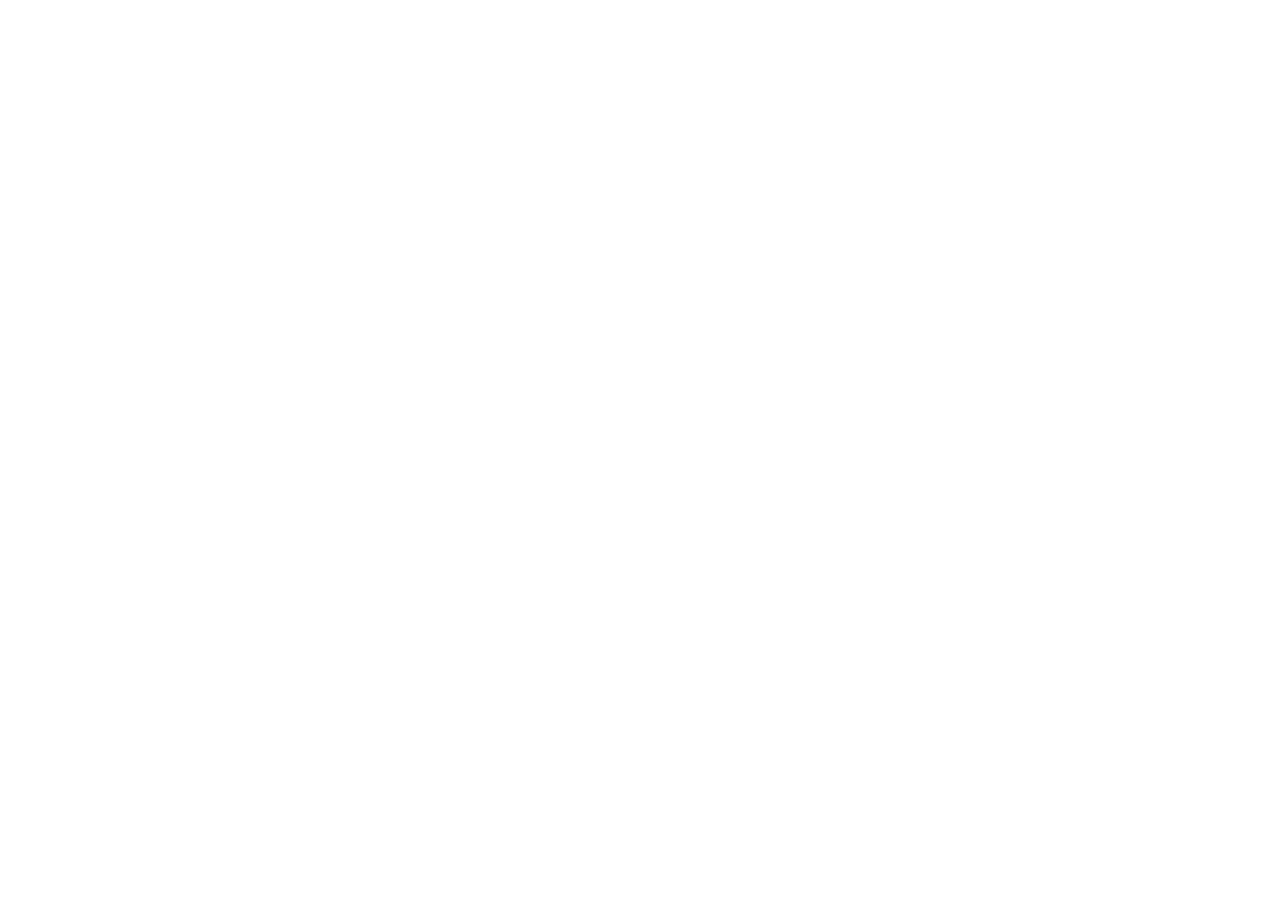
==== Peliculas.html @ 0e00c3d2 "Editamos tamaño de cards y la centramos" ====
<!DOCTYPE html>
<html lang="en">
<head>
  <meta charset="UTF-8">
  <meta name="viewport" content="width=device-width, initial-scale=1.0">
  <link href="https://cdn.jsdelivr.net/npm/bootstrap@5.3.3/dist/css/bootstrap.min.css" rel="stylesheet" integrity="sha384-QWTKZyjpPEjISv5WaRU9OFeRpok6YctnYmDr5pNlyT2bRjXh0JMhjY6hW+ALEwIH" crossorigin="anonymous">
  <title>Document</title>
</head>
<body>
  <script src="https://cdn.jsdelivr.net/npm/bootstrap@5.3.3/dist/js/bootstrap.bundle.min.js" integrity="sha384-YvpcrYf0tY3lHB60NNkmXc5s9fDVZLESaAA55NDzOxhy9GkcIdslK1eN7N6jIeHz" crossorigin="anonymous"></script>
</body>
</html>
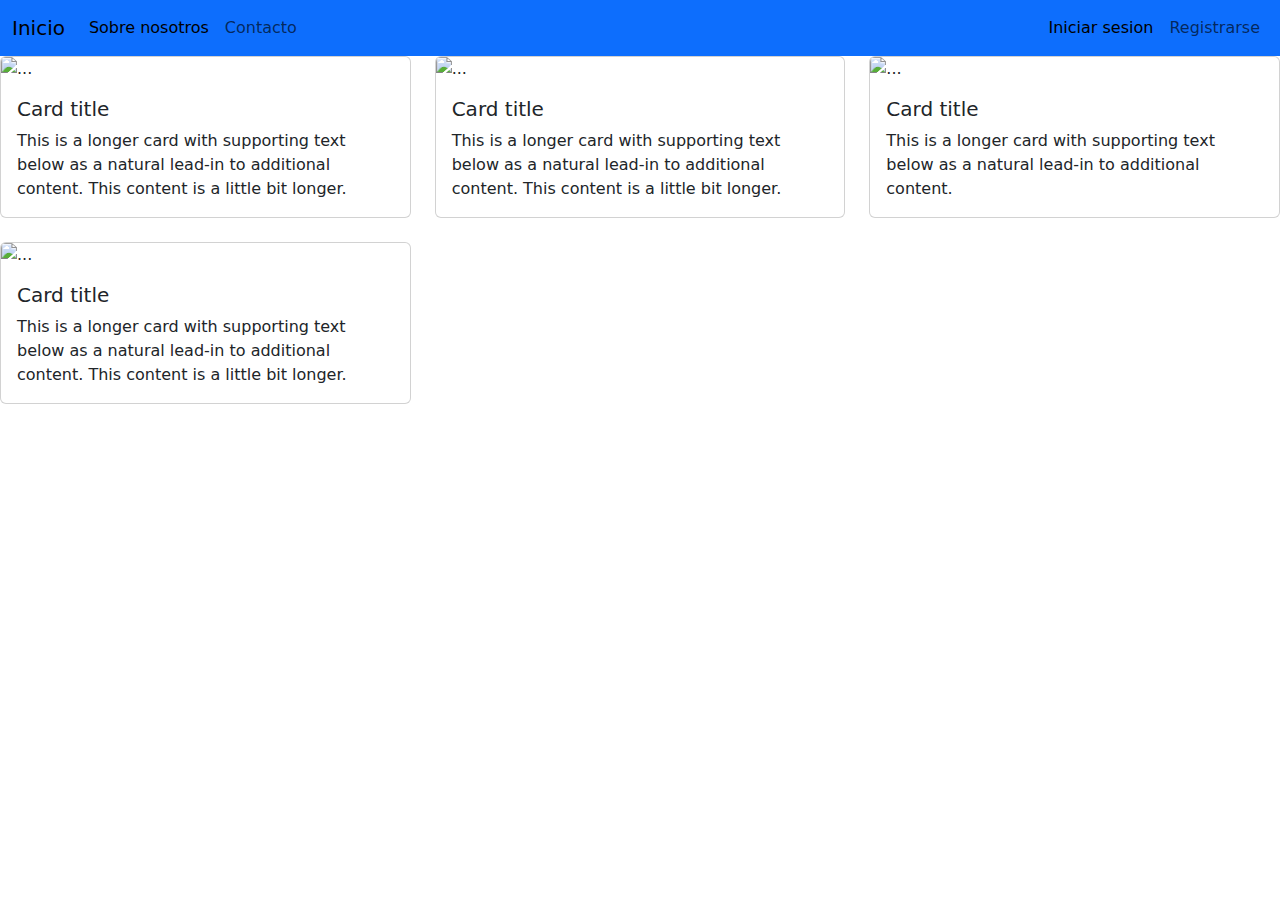
==== commit d39cbccd: "Vinculamos el index principal con el de producto1" ====
--- a/Peliculas.html
+++ b/Peliculas.html
@@ -7,6 +7,93 @@
   <title>Document</title>
 </head>
 <body>
+  <header>
+    <nav class="navbar navbar-expand-lg bg-primary">
+        <a href="index.html"
+          ><img
+            class="logo"
+            src="https://images.vexels.com/media/users/3/220739/isolated/preview/364a8081b080c3b1b1af9abb49ecf40e-icono-plano-de-entradas-de-cine-clasico.png"
+            alt=""
+        /></a>
+        <div class="container-fluid">
+          <a class="navbar-brand" href="#">Inicio</a>
+          <button
+            class="navbar-toggler"
+            type="button"
+            data-bs-toggle="collapse"
+            data-bs-target="#navbarSupportedContent"
+            aria-controls="navbarSupportedContent"
+            aria-expanded="false"
+            aria-label="Toggle navigation"
+          >
+            <span class="navbar-toggler-icon"></span>
+          </button>
+          <div class="collapse navbar-collapse" id="navbarSupportedContent">
+            <ul class="navbar-nav me-auto mb-2 mb-lg-0">
+              <li class="nav-item">
+                <a class="nav-link active" aria-current="page" href="#"
+                  >Sobre nosotros</a
+                >
+              </li>
+              <li class="nav-item">
+                <a class="nav-link" href="#">Contacto</a>
+              </li>
+            </ul>
+            <ul class="navbar-nav ms-auto mb-2 mb-lg-0">
+              <li class="nav-item">
+                <a class="nav-link active" aria-current="page" href="#"
+                  >Iniciar sesion</a
+                >
+              </li>
+              <li class="nav-item">
+                <a class="nav-link" href="#">Registrarse</a>
+              </li>
+            </ul>
+          </div>
+        </div>
+      </nav>
+  </header>
+
+  <main>
+    <div class="row row-cols-1 row-cols-md-3 g-4">
+  <div class="col">
+    <div class="card">
+      <img src="..." class="card-img-top" alt="...">
+      <div class="card-body">
+        <h5 class="card-title">Card title</h5>
+        <p class="card-text">This is a longer card with supporting text below as a natural lead-in to additional content. This content is a little bit longer.</p>
+      </div>
+    </div>
+  </div>
+  <div class="col">
+    <div class="card">
+      <img src="..." class="card-img-top" alt="...">
+      <div class="card-body">
+        <h5 class="card-title">Card title</h5>
+        <p class="card-text">This is a longer card with supporting text below as a natural lead-in to additional content. This content is a little bit longer.</p>
+      </div>
+    </div>
+  </div>
+  <div class="col">
+    <div class="card">
+      <img src="..." class="card-img-top" alt="...">
+      <div class="card-body">
+        <h5 class="card-title">Card title</h5>
+        <p class="card-text">This is a longer card with supporting text below as a natural lead-in to additional content.</p>
+      </div>
+    </div>
+  </div>
+  <div class="col">
+    <div class="card">
+      <img src="..." class="card-img-top" alt="...">
+      <div class="card-body">
+        <h5 class="card-title">Card title</h5>
+        <p class="card-text">This is a longer card with supporting text below as a natural lead-in to additional content. This content is a little bit longer.</p>
+      </div>
+    </div>
+  </div>
+</div>
+  </main>
   <script src="https://cdn.jsdelivr.net/npm/bootstrap@5.3.3/dist/js/bootstrap.bundle.min.js" integrity="sha384-YvpcrYf0tY3lHB60NNkmXc5s9fDVZLESaAA55NDzOxhy9GkcIdslK1eN7N6jIeHz" crossorigin="anonymous"></script>
 </body>
 </html>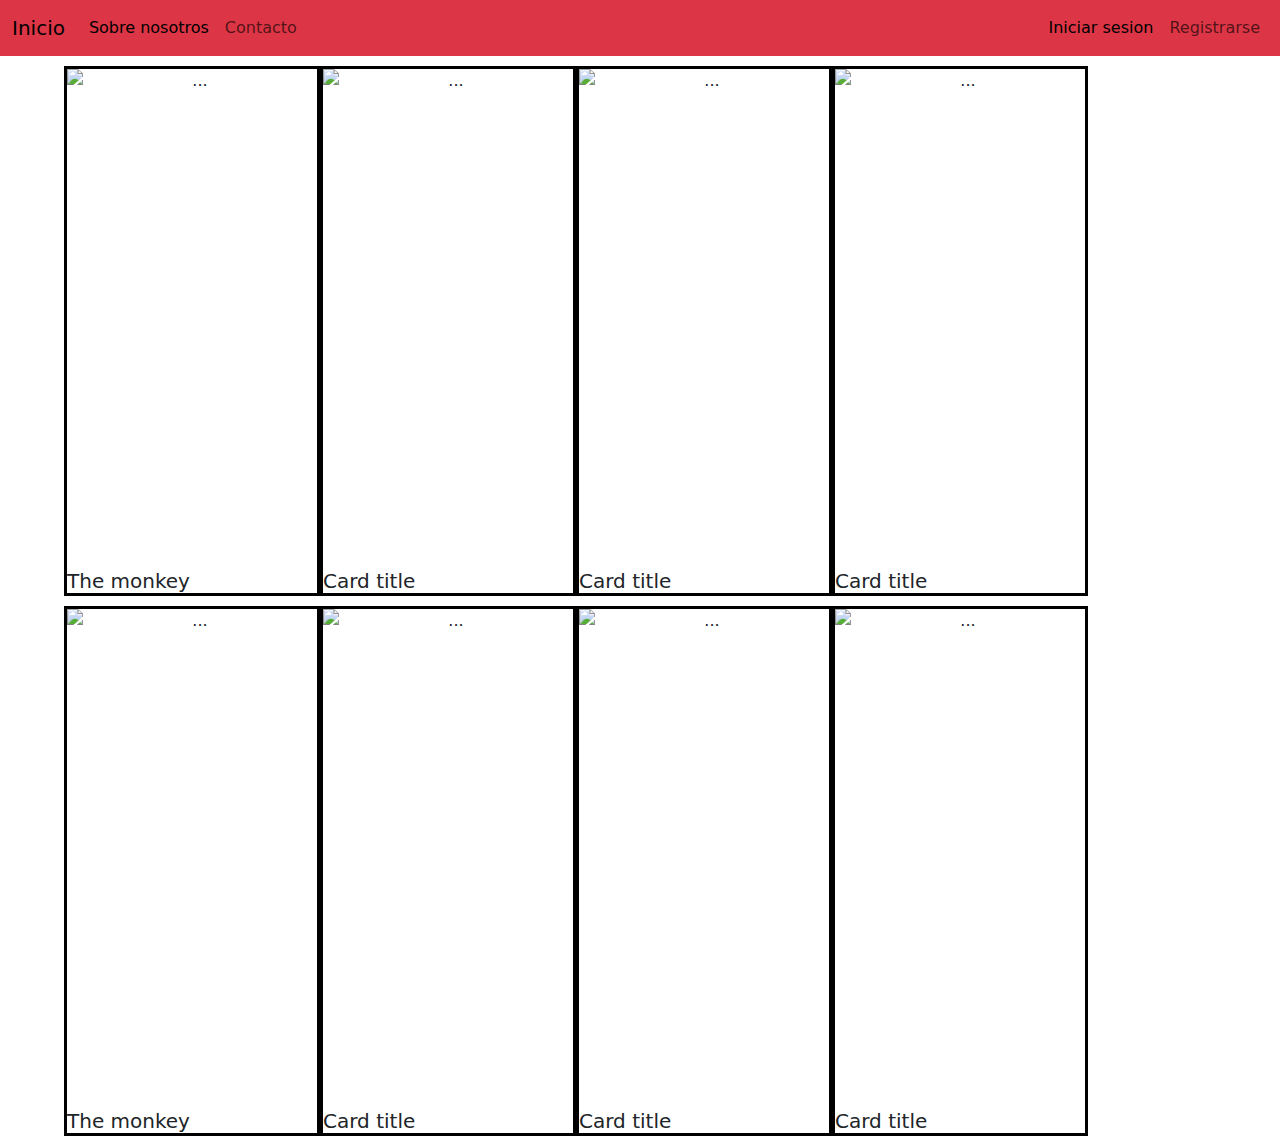
==== commit 60d5ff64: "Editamos cards y le agregamos efecto scale" ====
--- a/Peliculas.html
+++ b/Peliculas.html
@@ -1,14 +1,20 @@
 <!DOCTYPE html>
 <html lang="en">
-<head>
-  <meta charset="UTF-8">
-  <meta name="viewport" content="width=device-width, initial-scale=1.0">
-  <link href="https://cdn.jsdelivr.net/npm/bootstrap@5.3.3/dist/css/bootstrap.min.css" rel="stylesheet" integrity="sha384-QWTKZyjpPEjISv5WaRU9OFeRpok6YctnYmDr5pNlyT2bRjXh0JMhjY6hW+ALEwIH" crossorigin="anonymous">
-  <title>Document</title>
-</head>
-<body>
-  <header>
-    <nav class="navbar navbar-expand-lg bg-primary">
+  <head>
+    <meta charset="UTF-8" />
+    <meta name="viewport" content="width=device-width, initial-scale=1.0" />
+    <link
+      href="https://cdn.jsdelivr.net/npm/bootstrap@5.3.3/dist/css/bootstrap.min.css"
+      rel="stylesheet"
+      integrity="sha384-QWTKZyjpPEjISv5WaRU9OFeRpok6YctnYmDr5pNlyT2bRjXh0JMhjY6hW+ALEwIH"
+      crossorigin="anonymous"
+    />
+    <link rel="stylesheet" href="CSS/style.css" />
+    <title>Document</title>
+  </head>
+  <body>
+    <header>
+      <nav class="navbar navbar-expand-lg bg-danger">
         <a href="index.html"
           ><img
             class="logo"
@@ -52,48 +58,99 @@
           </div>
         </div>
       </nav>
-  </header>
+    </header>
 
-  <main>
-    <div class="row row-cols-1 row-cols-md-3 g-4">
-  <div class="col">
-    <div class="card">
-      <img src="..." class="card-img-top" alt="...">
-      <div class="card-body">
-        <h5 class="card-title">Card title</h5>
-        <p class="card-text">This is a longer card with supporting text below as a natural lead-in to additional content. This content is a little bit longer.</p>
+    <main>
+      <div class="card-group">
+        <div class="card2">
+          <img
+            src="https://hips.hearstapps.com/hmg-prod/images/the-monkey-673cc2ee8d6ba.jpg?crop=1xw:1xh;center,top&resize=980:*"
+            class="card-img-top"
+            alt="..."
+          />
+          <div class="card-body">
+            <h5 class="card-title">The monkey</h5>
+          </div>
+        </div>
+        <div class="card2">
+          <img
+            src="https://pics.filmaffinity.com/the_medium-653218816-large.jpg"
+            class="card-img-top"
+            alt="..."
+          />
+          <div class="card-body">
+            <h5 class="card-title">Card title</h5>
+          </div>
+        </div>
+        <div class="card2">
+          <img
+            src="https://m.media-amazon.com/images/S/pv-target-images/1486bf545bf26a2b64f14be7d8a37695091e5b9b1f0dcbabbeefbec5a9bc511a.jpg"
+            class="card-img-top"
+            alt="..."
+          />
+          <div class="card-body">
+            <h5 class="card-title">Card title</h5>
+          </div>
+        </div>
+        <div class="card2">
+          <img
+            src="https://cdn.kinocheck.com/i/adpo4kpc9a.jpg"
+            class="card-img-top"
+            alt="..."
+          />
+          <div class="card-body">
+            <h5 class="card-title">Card title</h5>
+          </div>
+        </div>
       </div>
-    </div>
-  </div>
-  <div class="col">
-    <div class="card">
-      <img src="..." class="card-img-top" alt="...">
-      <div class="card-body">
-        <h5 class="card-title">Card title</h5>
-        <p class="card-text">This is a longer card with supporting text below as a natural lead-in to additional content. This content is a little bit longer.</p>
+
+            <div class="card-group">
+        <div class="card2">
+          <img
+            src="https://i.redd.it/ckvac4aa4wxc1.jpeg "
+            class="card-img-top"
+            alt="..."
+          />
+          <div class="card-body">
+            <h5 class="card-title">The monkey</h5>
+          </div>
+        </div>
+        <div class="card2">
+          <img
+            src="https://m.media-amazon.com/images/M/MV5BYmQ5OWZhY2ItNjgwMC00ZjZkLTg3MTMtNzg5YzIwYmEwMDAyXkEyXkFqcGc@._V1_.jpg"
+            class="card-img-top"
+            alt="..."
+          />
+          <div class="card-body">
+            <h5 class="card-title">Card title</h5>
+          </div>
+        </div>
+        <div class="card2">
+          <img
+            src="https://cdn.kinocheck.com/i/dmkcd4eq34.jpg"
+            class="card-img-top"
+            alt="..."
+          />
+          <div class="card-body">
+            <h5 class="card-title">Card title</h5>
+          </div>
+        </div>
+        <div class="card2">
+          <img
+            src="https://es.web.img2.acsta.net/img/b8/d8/b8d861a733625a283e7b3dbc1864489c.jpg"
+            class="card-img-top"
+            alt="..."
+          />
+          <div class="card-body">
+            <h5 class="card-title">Card title</h5>
+          </div>
+        </div>
       </div>
-    </div>
-  </div>
-  <div class="col">
-    <div class="card">
-      <img src="..." class="card-img-top" alt="...">
-      <div class="card-body">
-        <h5 class="card-title">Card title</h5>
-        <p class="card-text">This is a longer card with supporting text below as a natural lead-in to additional content.</p>
-      </div>
-    </div>
-  </div>
-  <div class="col">
-    <div class="card">
-      <img src="..." class="card-img-top" alt="...">
-      <div class="card-body">
-        <h5 class="card-title">Card title</h5>
-        <p class="card-text">This is a longer card with supporting text below as a natural lead-in to additional content. This content is a little bit longer.</p>
-      </div>
-    </div>
-  </div>
-</div>
-  </main>
-  <script src="https://cdn.jsdelivr.net/npm/bootstrap@5.3.3/dist/js/bootstrap.bundle.min.js" integrity="sha384-YvpcrYf0tY3lHB60NNkmXc5s9fDVZLESaAA55NDzOxhy9GkcIdslK1eN7N6jIeHz" crossorigin="anonymous"></script>
-</body>
-</html>+    </main>
+    <script
+      src="https://cdn.jsdelivr.net/npm/bootstrap@5.3.3/dist/js/bootstrap.bundle.min.js"
+      integrity="sha384-YvpcrYf0tY3lHB60NNkmXc5s9fDVZLESaAA55NDzOxhy9GkcIdslK1eN7N6jIeHz"
+      crossorigin="anonymous"
+    ></script>
+  </body>
+</html>
--- a/CSS/style.css
+++ b/CSS/style.css
@@ -0,0 +1,69 @@
+*{
+  margin: 0;
+  padding: 0;
+}
+
+.logo{
+  animation: logo 10s linear alternate infinite ;
+  width: 100px;
+}
+
+@keyframes logo{
+  0%{
+    transform: rotateY(0deg);
+  }
+  10%{
+    transform: rotateY(50deg);
+  }
+  30%{
+    transform: rotateY(100deg);
+  }
+   50% {
+    transform: rotateY(150deg);
+  }
+  70% {
+    transform: rotateY(200deg);
+  }
+  80% {
+    transform: rotateY(250deg);
+  }
+  90% {
+    transform: rotateY(300deg);
+  }
+  100% {
+    transform: rotateY(360deg);
+  }
+}
+
+.card2{
+
+  border: solid black;
+  position: relative;
+  left: 5%;
+  width: 20%;
+  margin-top: 10px;
+}
+.card2 img{
+     display: flex;
+  width: 250px;
+  height: 200px;
+  text-align: center;
+  transition: transform 1s ease-in;
+  &:hover {
+    transform: scale(110%);
+  }
+  height: 
+  500px;
+  width: 100%;
+}
+
+.card{
+  position: relative;
+  left: 5%;
+  width: 90%;
+  margin-top: 10px;
+}
+.card img{
+  width: 100%;
+  height: 500px;
+}
